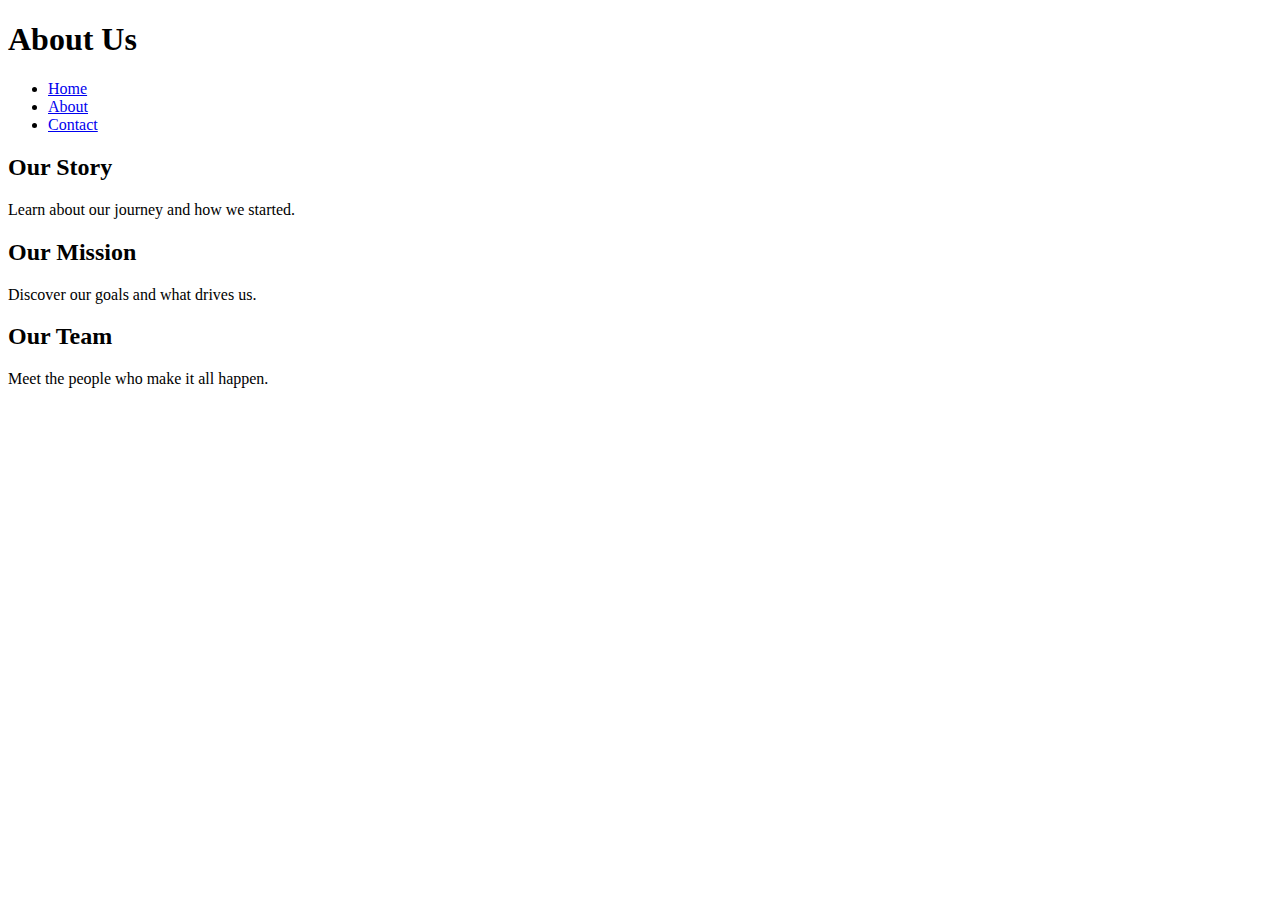
==== about.html @ 45e1a9ee "add example pages" ====
<!DOCTYPE html>
<html lang="en">
<head>
    <meta charset="UTF-8">
    <meta name="viewport" content="width=device-width, initial-scale=1.0">
    <title>About Us</title>
    <!-- <link rel="stylesheet" href="css/styles.css">
    <script src="js/script.js" defer></script> -->
</head>
<body>
    <header>
        <h1>About Us</h1>
        <nav>
            <ul>
                <li><a href="index.html">Home</a></li>
                <li><a href="about.html">About</a></li>
                <li><a href="contact.html">Contact</a></li>
            </ul>
        </nav>
    </header>
    <main>
        <section>
            <h2>Our Story</h2>
            <p>Learn about our journey and how we started.</p>
        </section>
        <section>
            <h2>Our Mission</h2>
            <p>Discover our goals and what drives us.</p>
        </section>
        <section>
            <h2>Our Team</h2>
            <p>Meet the people who make it all happen.</p>
        </section>
    </main>
</body>
</html>
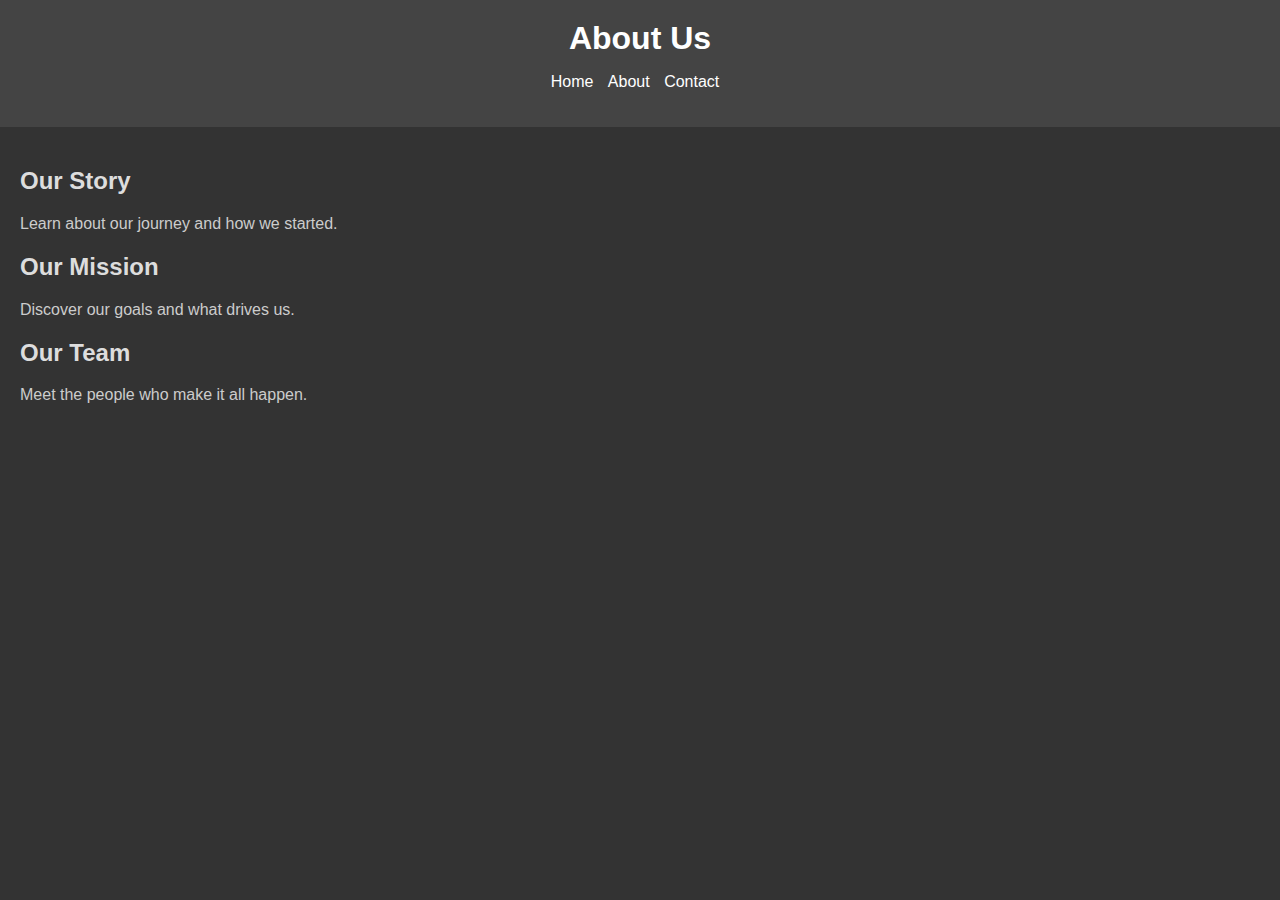
==== commit 08edebcf: "added styling" ====
--- a/about.html
+++ b/about.html
@@ -4,8 +4,8 @@
     <meta charset="UTF-8">
     <meta name="viewport" content="width=device-width, initial-scale=1.0">
     <title>About Us</title>
-    <!-- <link rel="stylesheet" href="css/styles.css">
-    <script src="js/script.js" defer></script> -->
+    <link rel="stylesheet" href="css/styles.css">
+    <!-- <script src="js/script.js" defer></script> -->
 </head>
 <body>
     <header>
--- a/css/styles.css
+++ b/css/styles.css
@@ -0,0 +1,62 @@
+/* Apply a dark grey background to the entire page and white text */
+body {
+    background-color: #333; /* Dark grey */
+    color: white;          /* White text */
+    font-family: Arial, sans-serif;
+    margin: 0;
+    padding: 0;
+}
+
+/* Style the header */
+header {
+    background-color: #444; /* Slightly lighter dark grey */
+    padding: 20px;
+    text-align: center;
+}
+
+header h1 {
+    margin: 0;
+}
+
+/* Style the navigation menu */
+nav ul {
+    list-style-type: none;
+    padding: 0;
+}
+
+nav ul li {
+    display: inline;
+    margin-right: 10px;
+}
+
+nav ul li a {
+    color: white;
+    text-decoration: none;
+}
+
+nav ul li a:hover {
+    text-decoration: underline;
+}
+
+/* Style the main content */
+main {
+    padding: 20px;
+}
+
+main h2 {
+    color: #ddd; /* Light grey for section headers */
+}
+
+main p {
+    color: #ccc; /* Slightly darker grey for paragraph text */
+}
+
+/* Style the footer */
+footer {
+    background-color: #444; /* Slightly lighter dark grey */
+    text-align: center;
+    padding: 10px;
+    position: fixed;
+    bottom: 0;
+    width: 100%;
+}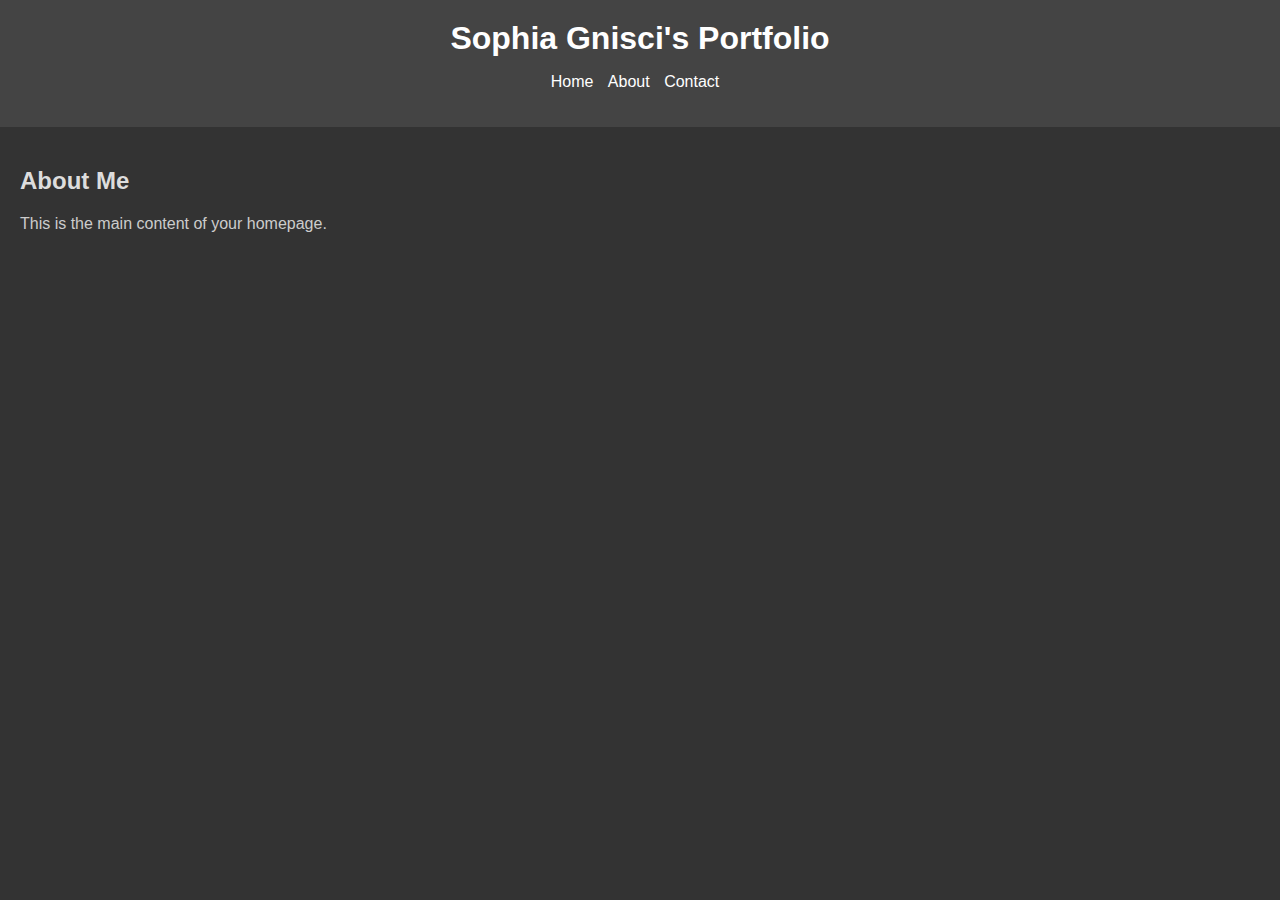
==== commit 46edc2f1: "updating titles" ====
--- a/about.html
+++ b/about.html
@@ -9,7 +9,7 @@
 </head>
 <body>
     <header>
-        <h1>About Us</h1>
+        <h1>Sophia Gnisci's Portfolio</h1>
         <nav>
             <ul>
                 <li><a href="index.html">Home</a></li>
@@ -20,16 +20,8 @@
     </header>
     <main>
         <section>
-            <h2>Our Story</h2>
-            <p>Learn about our journey and how we started.</p>
-        </section>
-        <section>
-            <h2>Our Mission</h2>
-            <p>Discover our goals and what drives us.</p>
-        </section>
-        <section>
-            <h2>Our Team</h2>
-            <p>Meet the people who make it all happen.</p>
+            <h2>About Me</h2>
+            <p>This is the main content of your homepage.</p>
         </section>
     </main>
 </body>
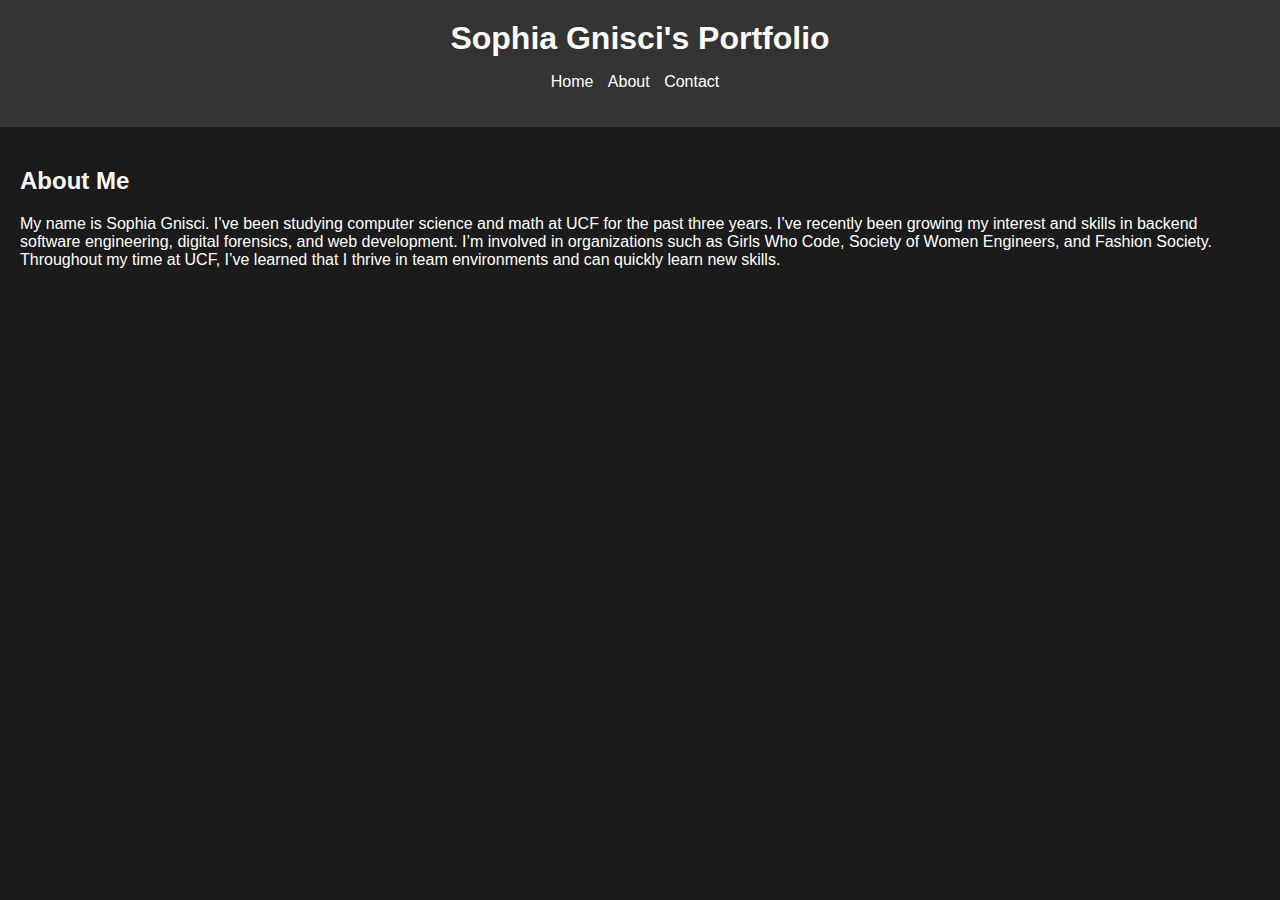
==== commit 5eadd4b4: "update" ====
--- a/about.html
+++ b/about.html
@@ -21,7 +21,14 @@
     <main>
         <section>
             <h2>About Me</h2>
-            <p>This is the main content of your homepage.</p>
+            <p>My name is Sophia Gnisci. I’ve been studying computer science
+                and math at UCF for the past three years. I’ve recently been
+                growing my interest and skills in backend software engineering,
+                digital forensics, and web development. I’m involved in
+                organizations such as Girls Who Code, Society of Women
+                Engineers, and Fashion Society. Throughout my time at UCF, I’ve
+                learned that I thrive in team environments and can quickly learn
+                new skills.</p>
         </section>
     </main>
 </body>
--- a/css/styles.css
+++ b/css/styles.css
@@ -1,6 +1,6 @@
 /* Apply a dark grey background to the entire page and white text */
 body {
-    background-color: #333; /* Dark grey */
+    background-color: #1b1b1b; /* Dark grey */
     color: white;          /* White text */
     font-family: Arial, sans-serif;
     margin: 0;
@@ -9,7 +9,7 @@
 
 /* Style the header */
 header {
-    background-color: #444; /* Slightly lighter dark grey */
+    background-color: #343434; /* Slightly lighter dark grey */
     padding: 20px;
     text-align: center;
 }
@@ -44,11 +44,11 @@
 }
 
 main h2 {
-    color: #ddd; /* Light grey for section headers */
+    color: white; /* Light grey for section headers */
 }
 
 main p {
-    color: #ccc; /* Slightly darker grey for paragraph text */
+    color: white; /* Slightly darker grey for paragraph text */
 }
 
 /* Style the footer */
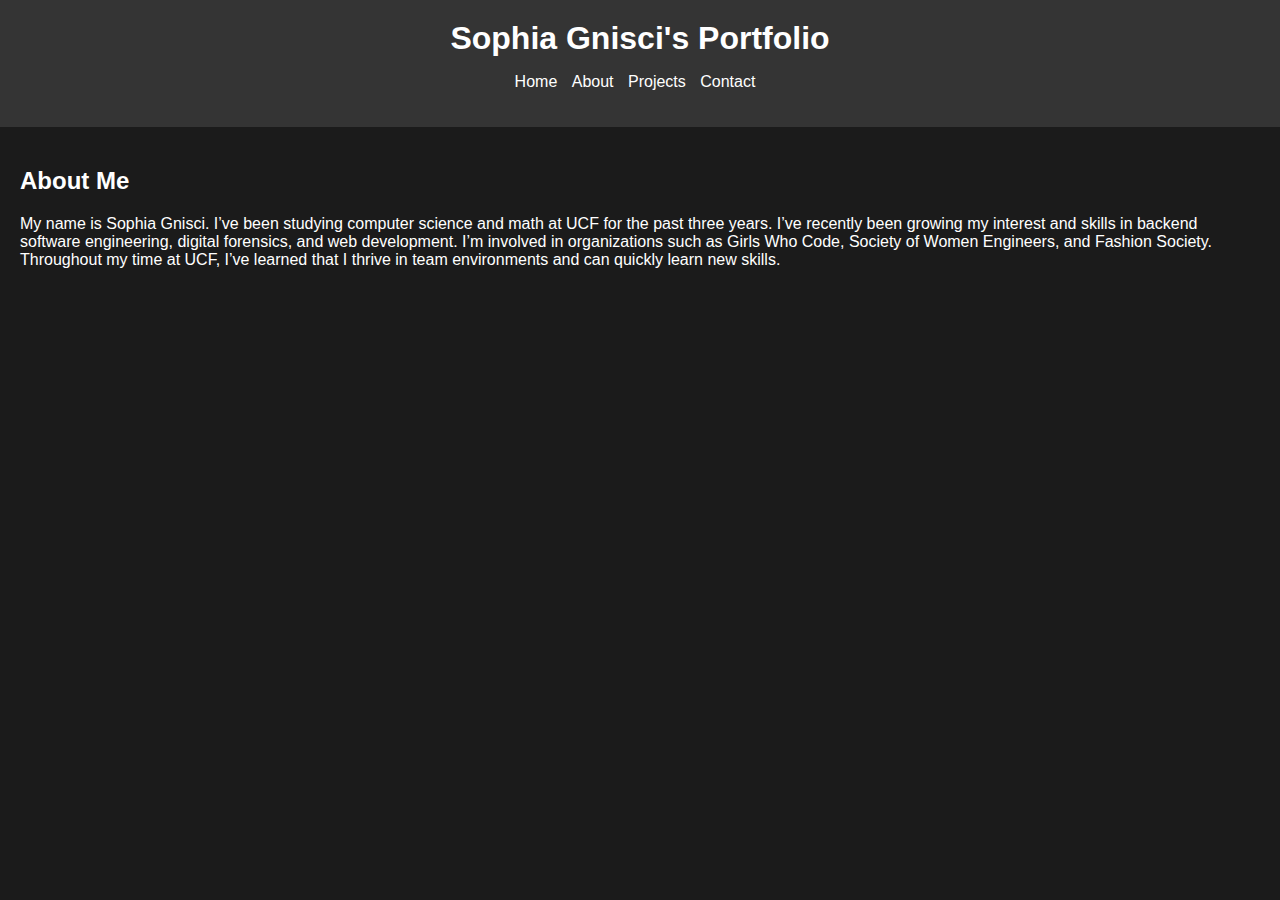
==== commit 55d17cdb: "added project page" ====
--- a/about.html
+++ b/about.html
@@ -3,7 +3,7 @@
 <head>
     <meta charset="UTF-8">
     <meta name="viewport" content="width=device-width, initial-scale=1.0">
-    <title>About Us</title>
+    <title>About Me</title>
     <link rel="stylesheet" href="css/styles.css">
     <!-- <script src="js/script.js" defer></script> -->
 </head>
@@ -14,6 +14,7 @@
             <ul>
                 <li><a href="index.html">Home</a></li>
                 <li><a href="about.html">About</a></li>
+                <li><a href="projects.html">Projects</a></li>
                 <li><a href="contact.html">Contact</a></li>
             </ul>
         </nav>
